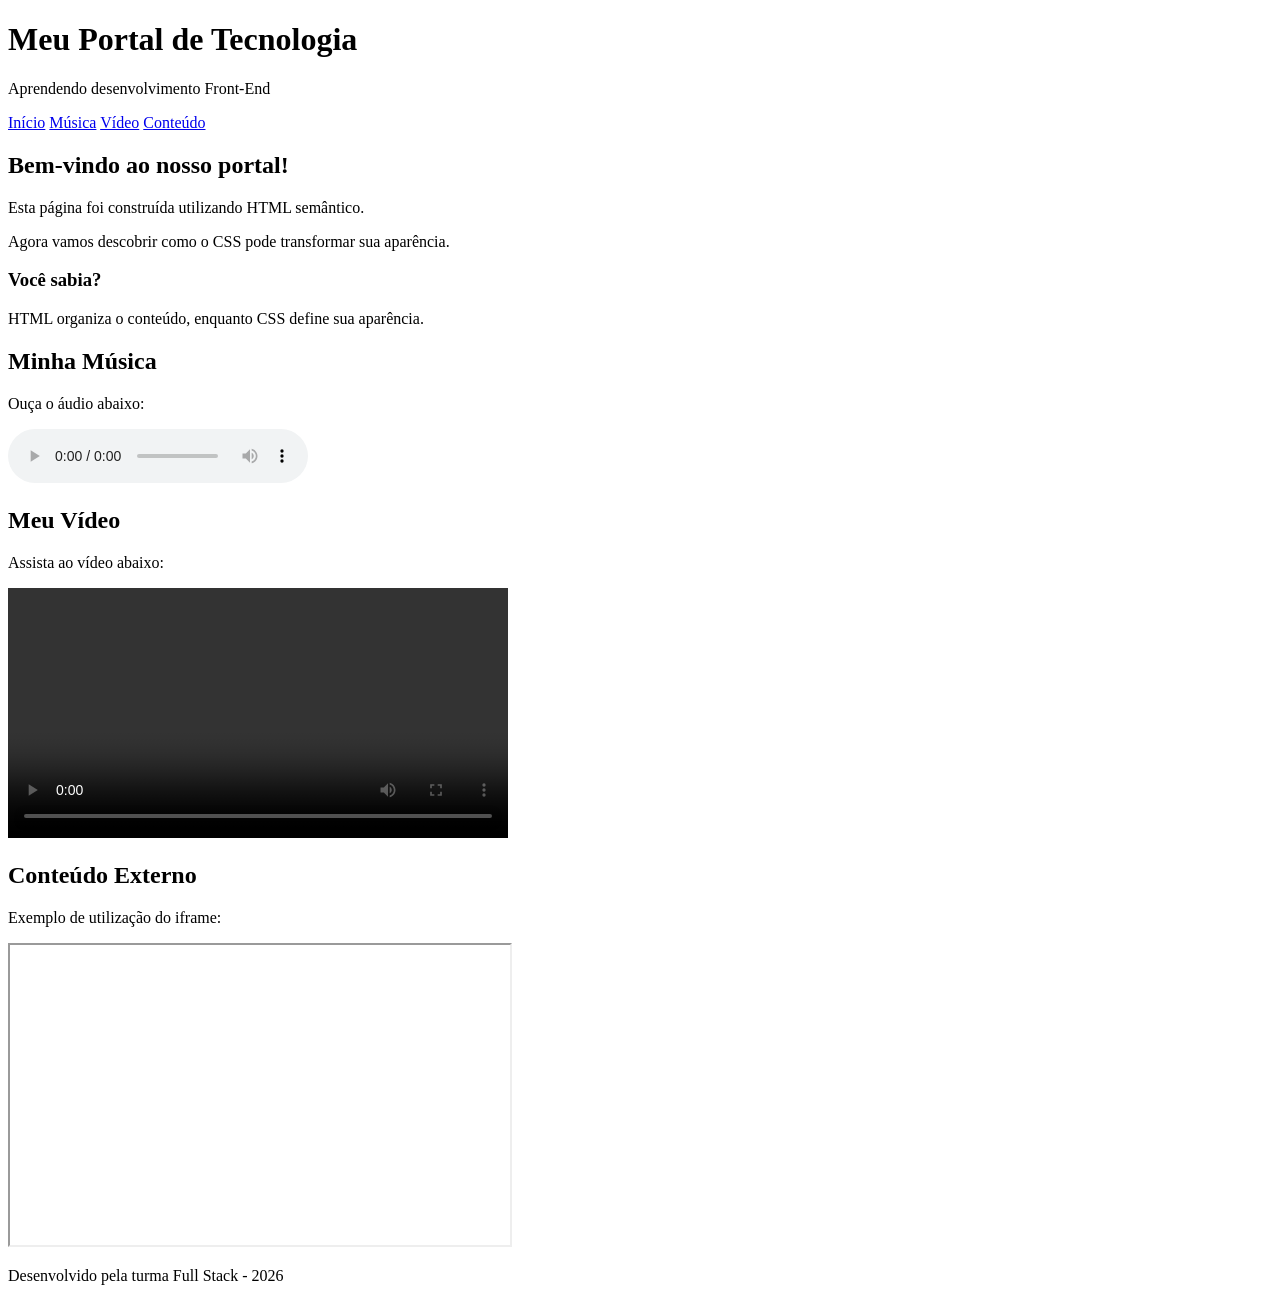
==== unidades-curriculares/uc2-construir-aplicacoes-frontend/Código Aula/Atividade05.html @ 323e8177 "revisão html semantico" ====
<!DOCTYPE html>
<html lang="pt-br">

<head>
    <meta charset="UTF-8">
    <meta name="viewport" content="width=device-width, initial-scale=1.0">
    <title>Meu Portal de Tecnologia</title>

    <style>

        /*
        ===================================
        ESTILOS GERAIS DA PÁGINA
        ===================================

        body {
            background-color: #eaf2ff;
            font-family: Arial, sans-serif;
            margin: 0;
            color: #333333;
        }


        ===================================
        CABEÇALHO
        ===================================

        header {
            background-color: #203a70;
            color: white;
            text-align: center;
            padding: 30px;
        }

        h1 {
            font-size: 32px;
        }


        ===================================
        MENU DE NAVEGAÇÃO
        ===================================

        nav {
            background-color: #3459a0;
            text-align: center;
            padding: 15px;
        }

        nav a {
            color: white;
            text-decoration: none;
            margin: 15px;
            font-weight: bold;
        }


        ===================================
        CONTEÚDO PRINCIPAL
        ===================================

        main {
            width: 80%;
            margin: 30px auto;
        }

        section {
            background-color: white;
            padding: 25px;
            margin-bottom: 20px;
            border-radius: 10px;
            box-shadow: 0 2px 8px #cccccc;
        }

        h2 {
            color: #203a70;
        }

        p {
            line-height: 1.6;
        }


        ===================================
        VÍDEO E ÁUDIO
        ===================================

        video {
            max-width: 100%;
            border-radius: 10px;
        }

        audio {
            width: 100%;
        }

        iframe {
            max-width: 100%;
            border: none;
            border-radius: 10px;
        }


        ===================================
        DIV DE DESTAQUE
        ===================================

        .destaque {
            background-color: #fff3cd;
            border-left: 5px solid orange;
            padding: 15px;
            margin-top: 20px;
        }


        ===================================
        RODAPÉ
        ===================================

        footer {
            background-color: #203a70;
            color: white;
            text-align: center;
            padding: 20px;
        }

        */

    </style>

</head>

<body>

    <header>
        <h1>Meu Portal de Tecnologia</h1>
        <p>Aprendendo desenvolvimento Front-End</p>
    </header>

    <nav>
        <a href="#inicio">Início</a>
        <a href="#musica">Música</a>
        <a href="#video">Vídeo</a>
        <a href="#conteudo">Conteúdo</a>
    </nav>

    <main>

        <section id="inicio">
            <h2>Bem-vindo ao nosso portal!</h2>

            <p>
                Esta página foi construída utilizando
                HTML semântico.
            </p>

            <p>
                Agora vamos descobrir como o CSS
                pode transformar sua aparência.
            </p>

            <div class="destaque">
                <h3>Você sabia?</h3>
                <p>
                    HTML organiza o conteúdo,
                    enquanto CSS define sua aparência.
                </p>
            </div>
        </section>

        <section id="musica">
            <h2>Minha Música</h2>

            <p>Ouça o áudio abaixo:</p>

            <audio controls>
                <source src="musica.mp3" type="audio/mpeg">
                Seu navegador não suporta áudio.
            </audio>
        </section>

        <section id="video">
            <h2>Meu Vídeo</h2>

            <p>Assista ao vídeo abaixo:</p>

            <video controls width="500">
                <source src="video.mp4" type="video/mp4">
                Seu navegador não suporta vídeo.
            </video>
        </section>

        <section id="conteudo">
            <h2>Conteúdo Externo</h2>

            <p>Exemplo de utilização do iframe:</p>

            <iframe
                src="https://example.com"
                title="Página de exemplo"
                width="500"
                height="300">
            </iframe>

        </section>

    </main>

    <footer>
        <p>Desenvolvido pela turma Full Stack - 2026</p>
    </footer>

</body>
</html>
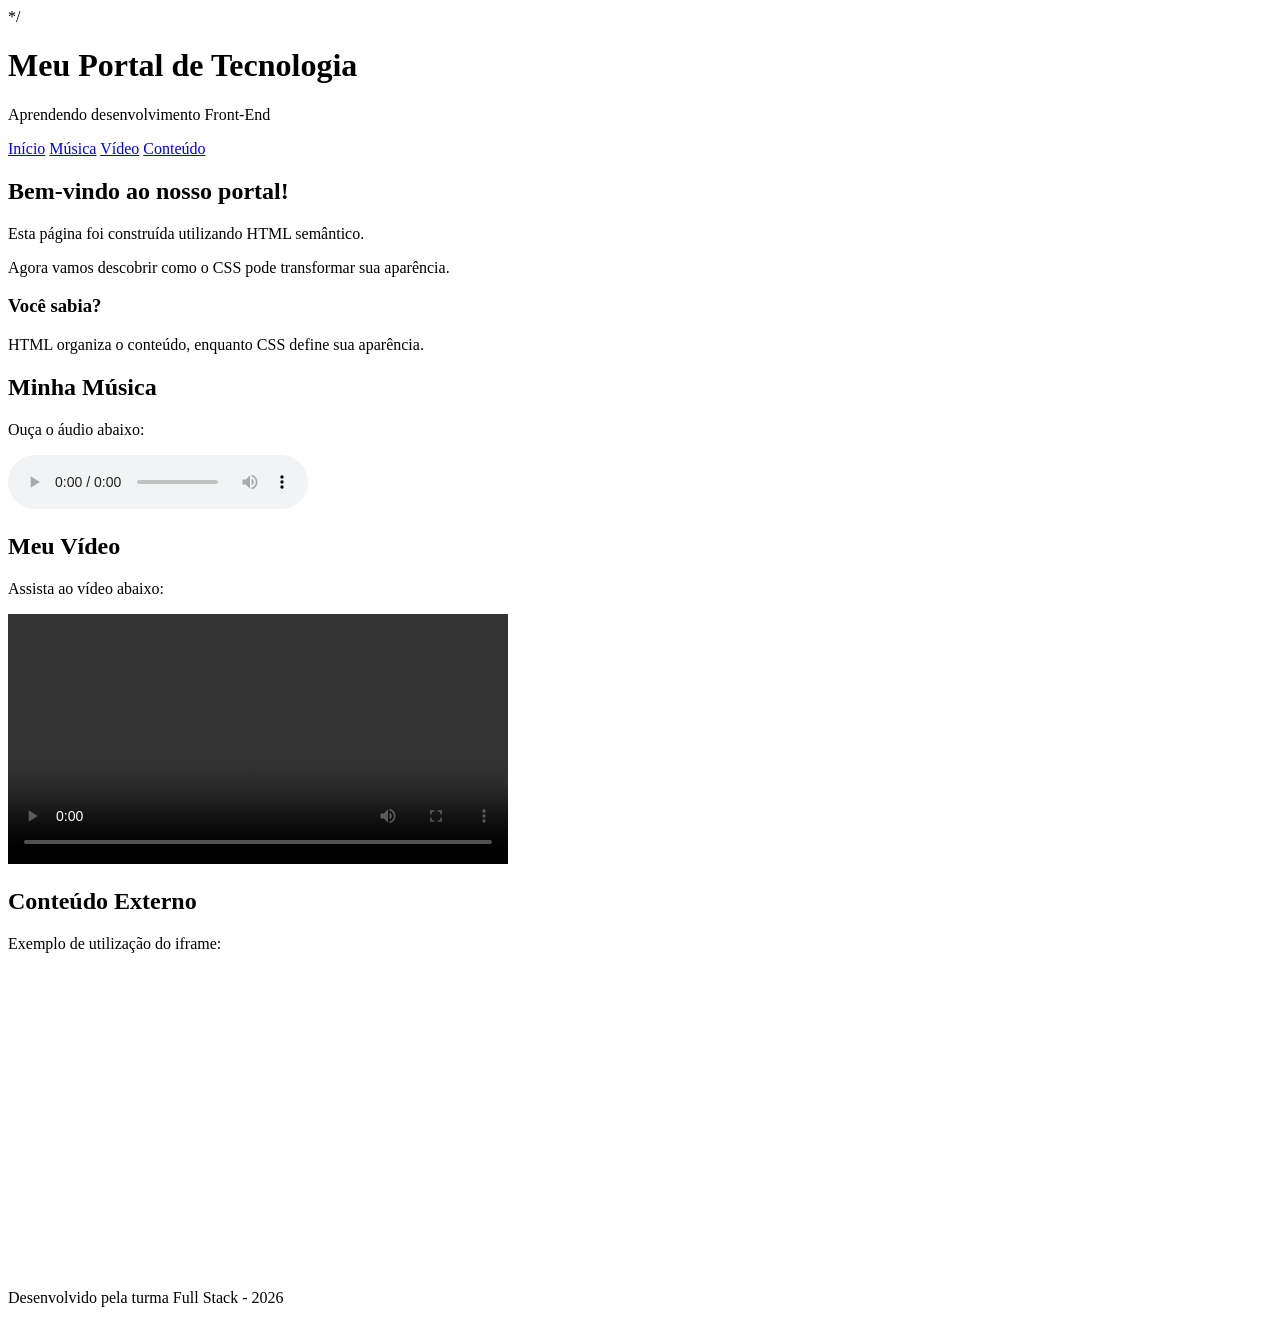
==== commit 7dfc12f0: "a" ====
--- a/unidades-curriculares/uc2-construir-aplicacoes-frontend/Código Aula/Atividade05.html
+++ b/unidades-curriculares/uc2-construir-aplicacoes-frontend/Código Aula/Atividade05.html
@@ -1,4 +1,3 @@
-
 <!DOCTYPE html>
 <html lang="pt-br">
 
@@ -8,23 +7,13 @@
     <title>Meu Portal de Tecnologia</title>
 
     <style>
-
         /*
-        ===================================
-        ESTILOS GERAIS DA PÁGINA
-        ===================================
-
         body {
             background-color: #eaf2ff;
             font-family: Arial, sans-serif;
             margin: 0;
             color: #333333;
         }
-
-
-        ===================================
-        CABEÇALHO
-        ===================================
 
         header {
             background-color: #203a70;
@@ -36,11 +25,6 @@
         h1 {
             font-size: 32px;
         }
-
-
-        ===================================
-        MENU DE NAVEGAÇÃO
-        ===================================
 
         nav {
             background-color: #3459a0;
@@ -54,11 +38,6 @@
             margin: 15px;
             font-weight: bold;
         }
-
-
-        ===================================
-        CONTEÚDO PRINCIPAL
-        ===================================
 
         main {
             width: 80%;
@@ -82,10 +61,6 @@
         }
 
 
-        ===================================
-        VÍDEO E ÁUDIO
-        ===================================
-
         video {
             max-width: 100%;
             border-radius: 10px;
@@ -102,9 +77,6 @@
         }
 
 
-        ===================================
-        DIV DE DESTAQUE
-        ===================================
 
         .destaque {
             background-color: #fff3cd;
@@ -114,9 +86,6 @@
         }
 
 
-        ===================================
-        RODAPÉ
-        ===================================
 
         footer {
             background-color: #203a70;
@@ -124,11 +93,8 @@
             text-align: center;
             padding: 20px;
         }
-
-        */
-
     </style>
-
+    */
 </head>
 
 <body>
@@ -195,14 +161,10 @@
             <h2>Conteúdo Externo</h2>
 
             <p>Exemplo de utilização do iframe:</p>
-
             <iframe
-                src="https://example.com"
-                title="Página de exemplo"
-                width="500"
-                height="300">
-            </iframe>
-
+                src="https://www.google.com/maps/embed?pb=!1m18!1m12!1m3!1d63512.238162763526!2d-35.2826781513672!3d-5.782693499999998!2m3!1f0!2f0!3f0!3m2!1i1024!2i768!4f13.1!3m3!1m2!1s0x7b3001383ab2847%3A0x912a2e126db35b70!2sSenac%20-%20Cidade%20Alta!5e0!3m2!1spt-BR!2sbr!4v1792517235543!5m2!1spt-BR!2sbr"
+                width="400" height="300" style="border:0;" allowfullscreen="" loading="lazy"
+                referrerpolicy="strict-origin-when-cross-origin"></iframe>
         </section>
 
     </main>
@@ -212,4 +174,5 @@
     </footer>
 
 </body>
-</html>
+
+</html>
